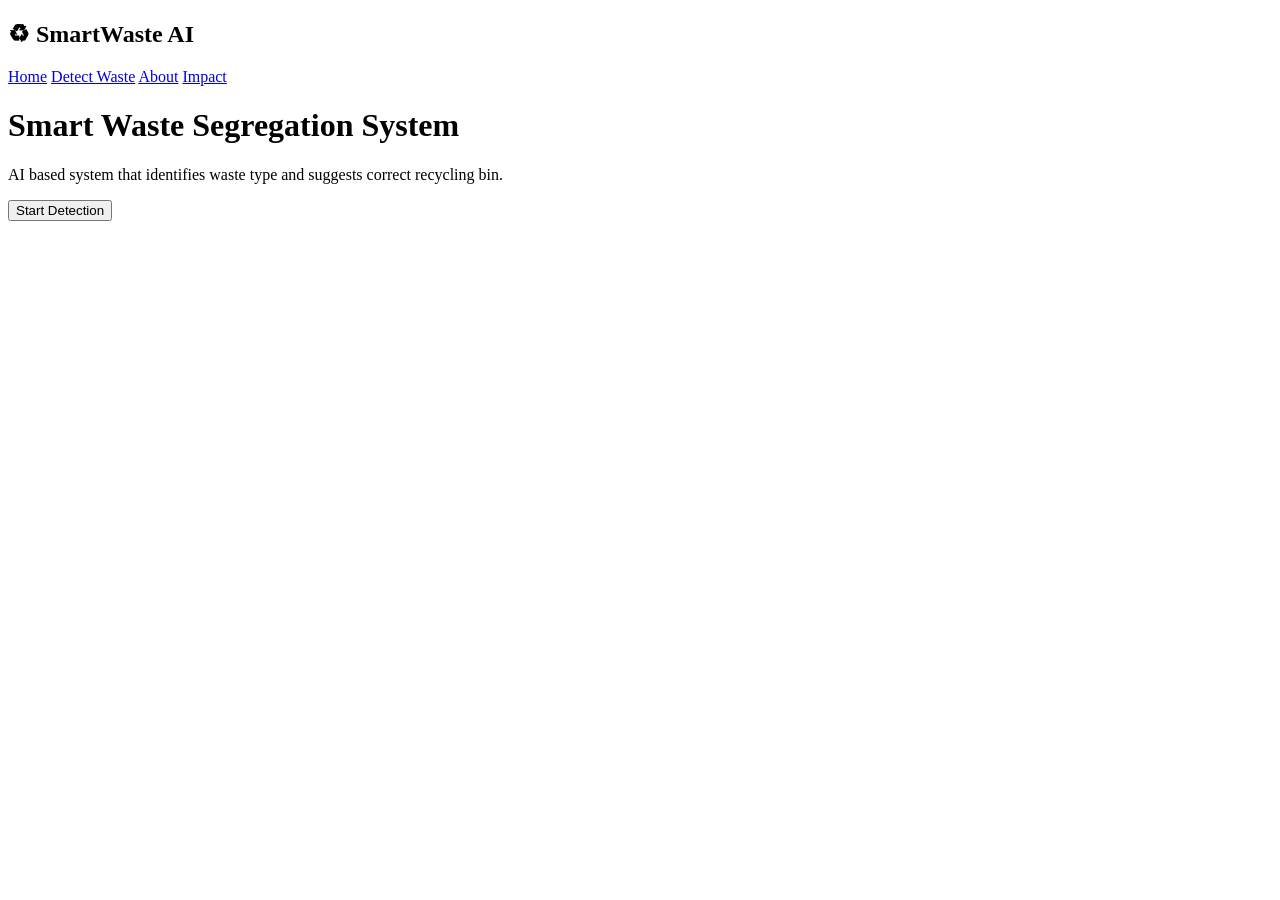
==== index.html @ 52350a8c "Create index.html" ====
<!DOCTYPE html>
<html>
<head>
<title>Smart Waste Segregation AI</title>
<link rel="stylesheet" href="style.css">
</head>

<body>

<div class="navbar">
<h2>♻ SmartWaste AI</h2>

<a href="index.html">Home</a>
<a href="detect.html">Detect Waste</a>
<a href="about.html">About</a>
<a href="impact.html">Impact</a>

</div>

<div class="hero">

<h1>Smart Waste Segregation System</h1>

<p>AI based system that identifies waste type and suggests correct recycling bin.</p>

<a href="detect.html">
<button>Start Detection</button>
</a>

</div>

</body>
</html>
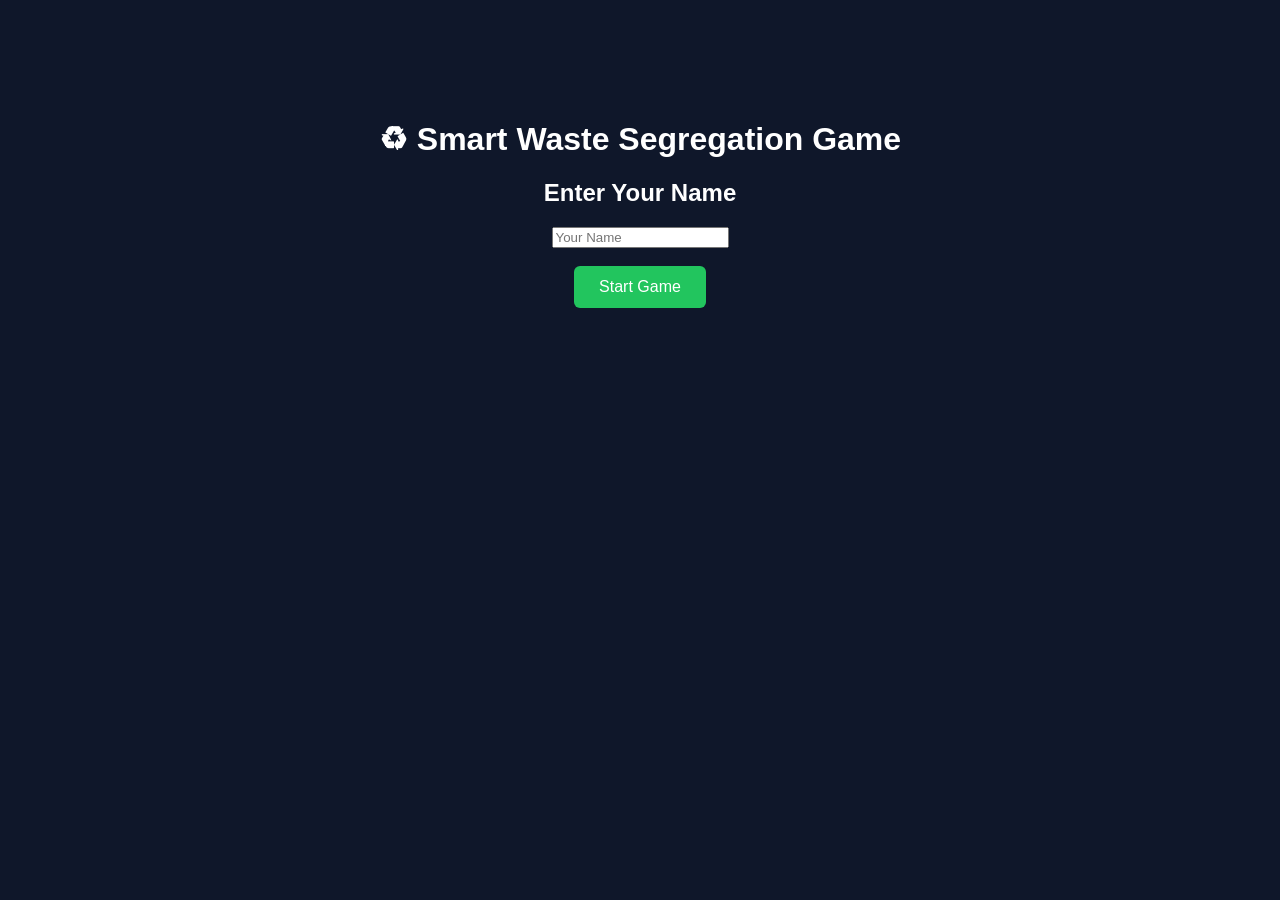
==== commit 67605f35: "Update index.html" ====
--- a/index.html
+++ b/index.html
@@ -6,6 +6,9 @@
 </head>
 
 <body>
+  <script>
+window.location.href="login.html";
+</script>
 
 <div class="navbar">
 <h2>♻ SmartWaste AI</h2>
--- a/style.css
+++ b/style.css
@@ -0,0 +1,35 @@
+body{
+font-family:Arial;
+background:#0f172a;
+color:white;
+text-align:center;
+}
+
+.navbar{
+background:#020617;
+padding:20px;
+}
+
+.navbar a{
+margin-left:20px;
+color:white;
+text-decoration:none;
+}
+
+.hero{
+margin-top:120px;
+}
+
+button{
+padding:12px 25px;
+background:#22c55e;
+border:none;
+color:white;
+font-size:16px;
+cursor:pointer;
+border-radius:6px;
+}
+
+button:hover{
+background:#16a34a;
+}
